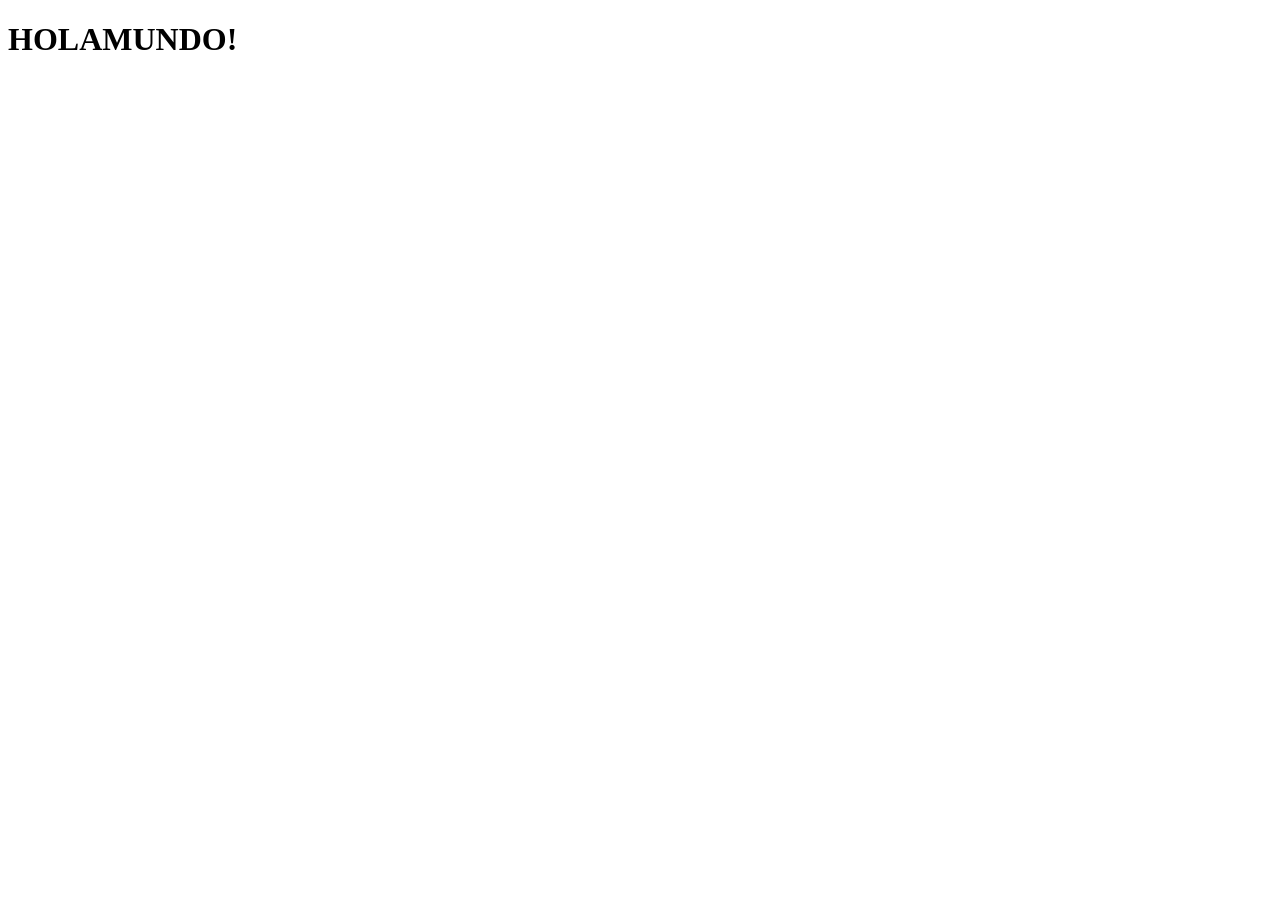
==== index.html @ caff9412 "Carga inicial" ====
<!DOCTYPE html>
<html lang="en">
<head>
    <meta charset="UTF-8">
    <meta name="viewport" content="width=device-width, initial-scale=1.0">
    <title>Prueba carga</title>
</head>
<body>
    <h1>HOLAMUNDO!</h1>
</body>
</html>
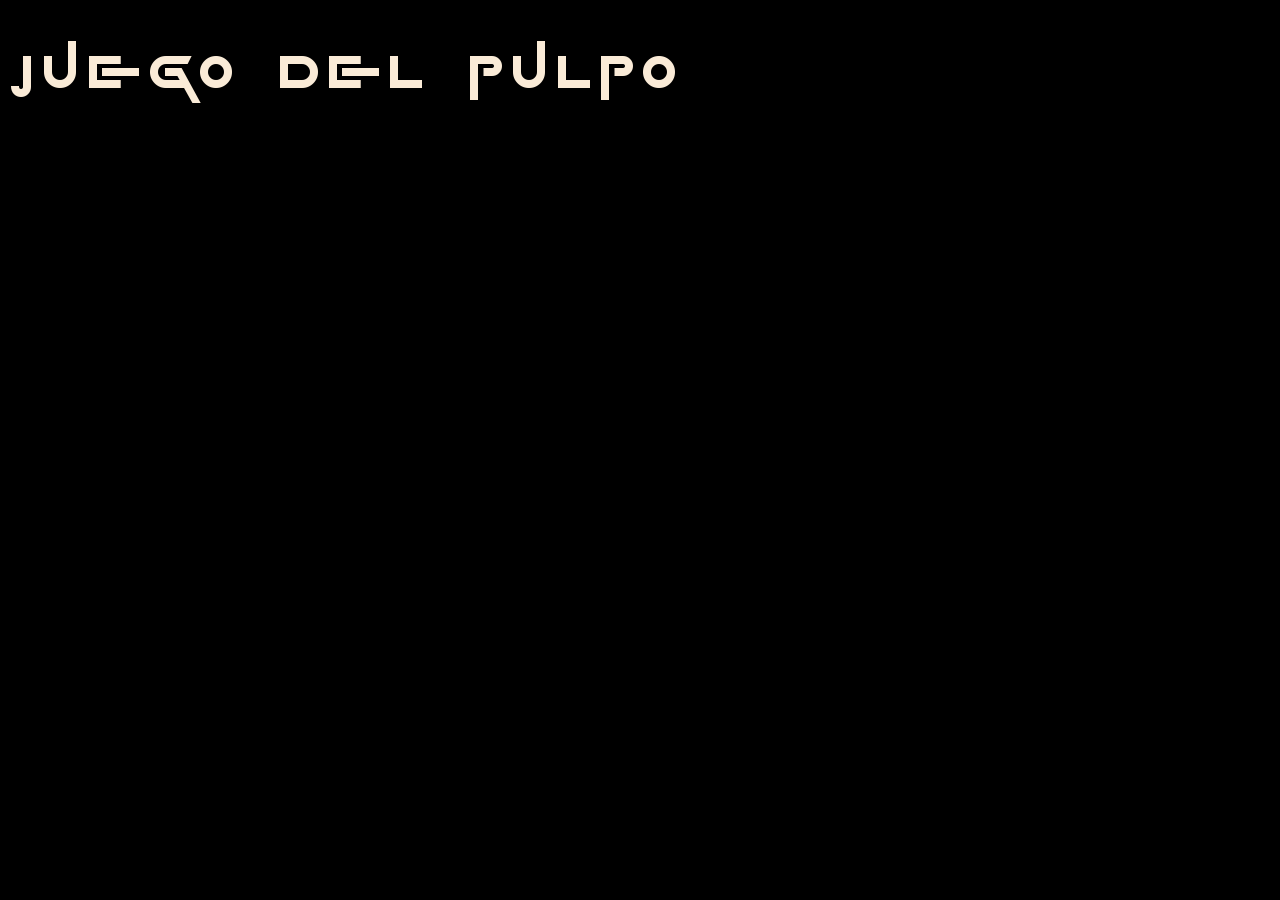
==== commit 8d04ea13: "tipografias" ====
--- a/index.html
+++ b/index.html
@@ -3,9 +3,10 @@
 <head>
     <meta charset="UTF-8">
     <meta name="viewport" content="width=device-width, initial-scale=1.0">
-    <title>Prueba carga</title>
+    <title>Modificacion en la nube</title>
+    <link rel="stylesheet" href="./css/general.css">
 </head>
 <body>
-    <h1>HOLAMUNDO!</h1>
+    <h1>Juego del pulpo</h1>
 </body>
 </html>
--- a/css/general.css
+++ b/css/general.css
@@ -0,0 +1,14 @@
+@font-face {
+    font-family: 'star';
+    src: url(../fuentes/Game\ Of\ Squids.otf);
+}
+/*HOJA DE ESTILOS*/
+body{
+    background-color: black;
+    color: antiquewhite;
+}
+h1{
+    font-family: 'star';
+    letter-spacing: 10px;
+    font-size: 3rem;
+}
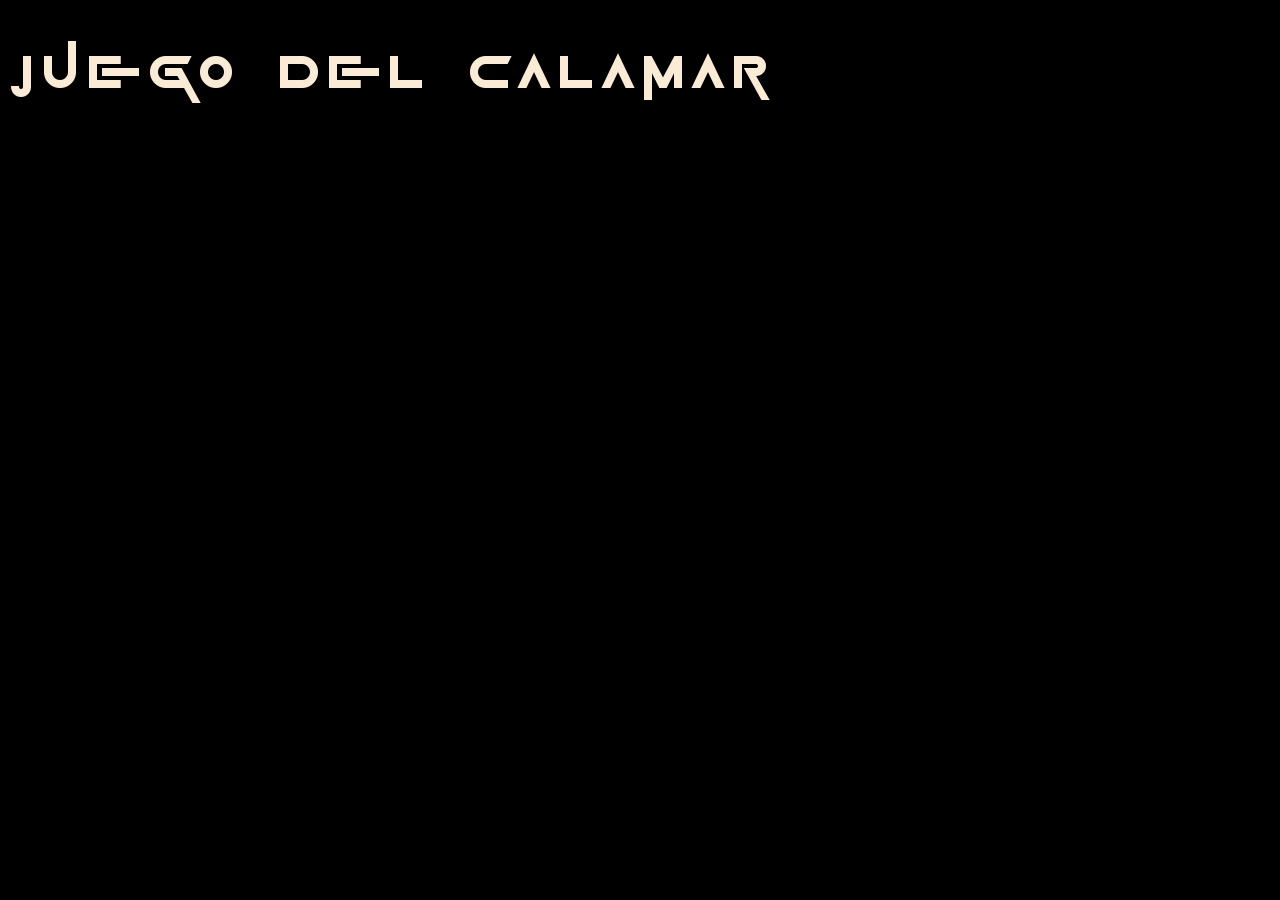
==== commit a4f79bc6: "Cambiando titulo del sitio y el encabezado" ====
--- a/index.html
+++ b/index.html
@@ -3,10 +3,10 @@
 <head>
     <meta charset="UTF-8">
     <meta name="viewport" content="width=device-width, initial-scale=1.0">
-    <title>Modificacion en la nube</title>
+    <title>Estos cambios son locales</title>
     <link rel="stylesheet" href="./css/general.css">
 </head>
 <body>
-    <h1>Juego del pulpo</h1>
+    <h1>Juego del calamar</h1>
 </body>
 </html>
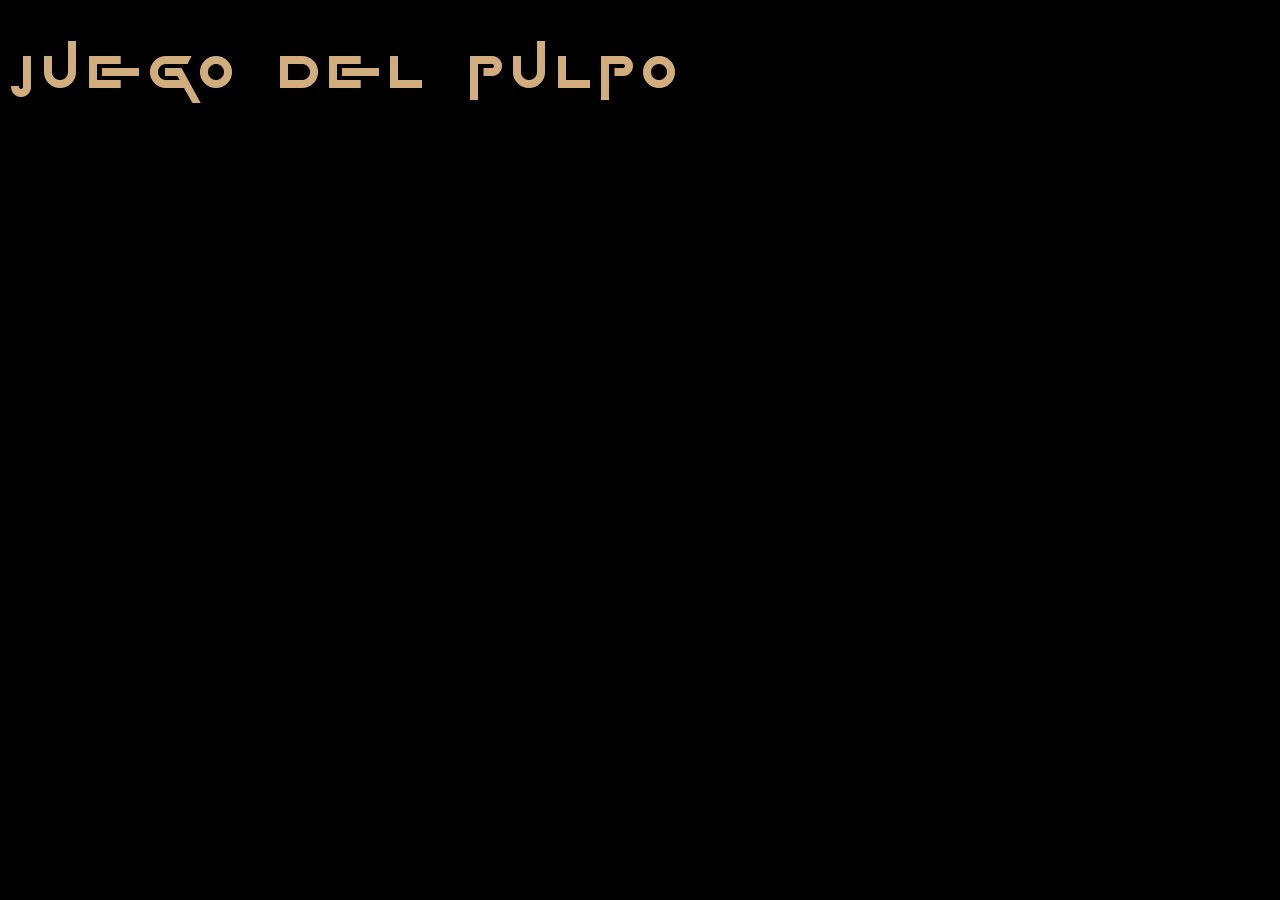
==== commit adedd907: "v1.0.1 Cambio del encabezado del sitio cambiamos el color de fondo por "almendra"" ====
--- a/index.html
+++ b/index.html
@@ -7,6 +7,6 @@
     <link rel="stylesheet" href="./css/general.css">
 </head>
 <body>
-    <h1>Juego del calamar</h1>
+    <h1>Juego del pulpo</h1>
 </body>
 </html>
--- a/css/general.css
+++ b/css/general.css
@@ -5,7 +5,7 @@
 /*HOJA DE ESTILOS*/
 body{
     background-color: black;
-    color: antiquewhite;
+    color: rgb(209, 172, 124);
 }
 h1{
     font-family: 'star';
